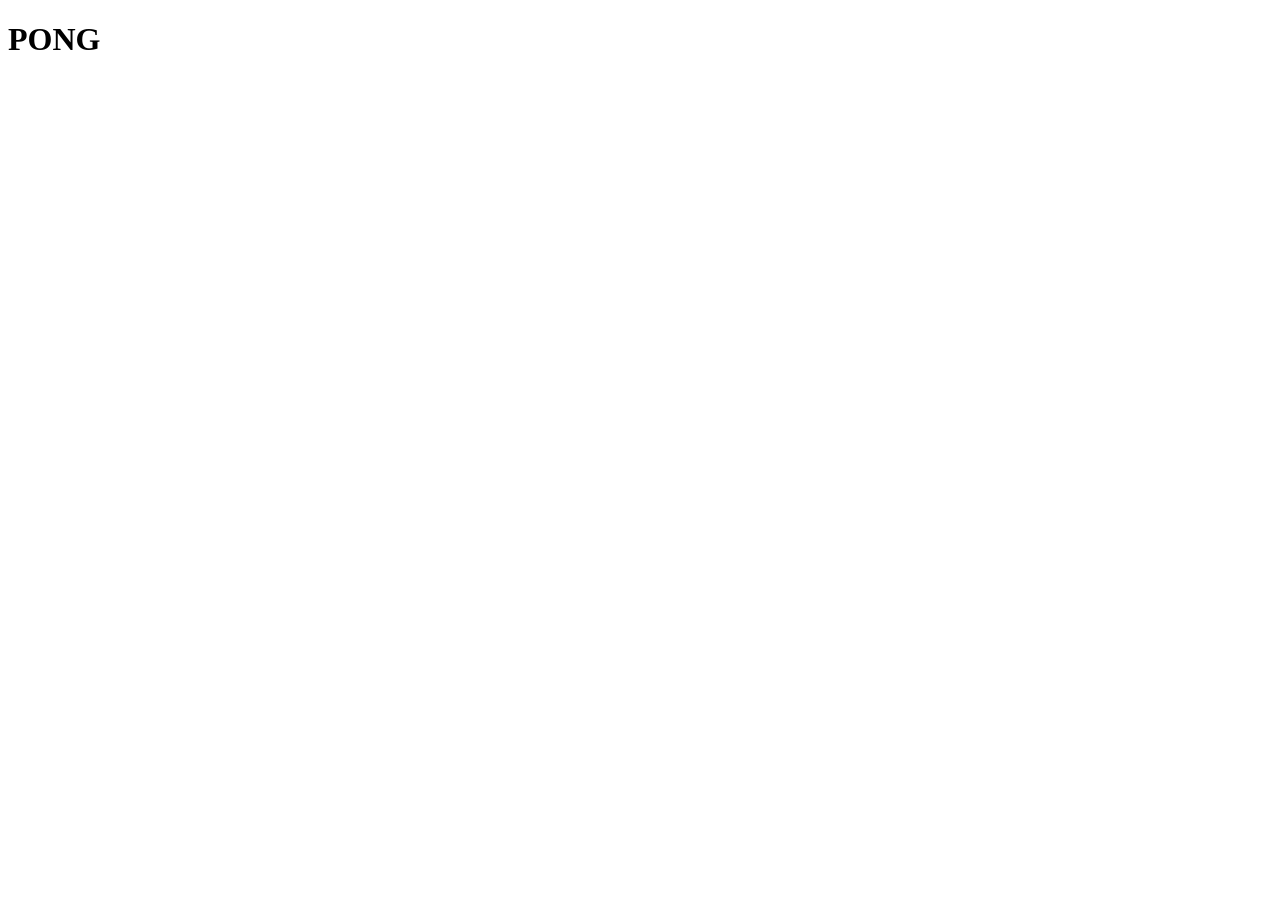
==== index.html @ c9c871a2 "updated" ====
<!DOCTYPE html>
<html lang="en">
<head>
    <meta charset="UTF-8">
    <meta http-equiv="X-UA-Compatible" content="IE=edge">
    <meta name="viewport" content="width=device-width, initial-scale=1.0">
    <title>Document</title>
</head>
<body>
    <h1>PONG</h1>

    <a href="/pong/se251pong_w3_start_files/index.html"></a>
</body>
</html>
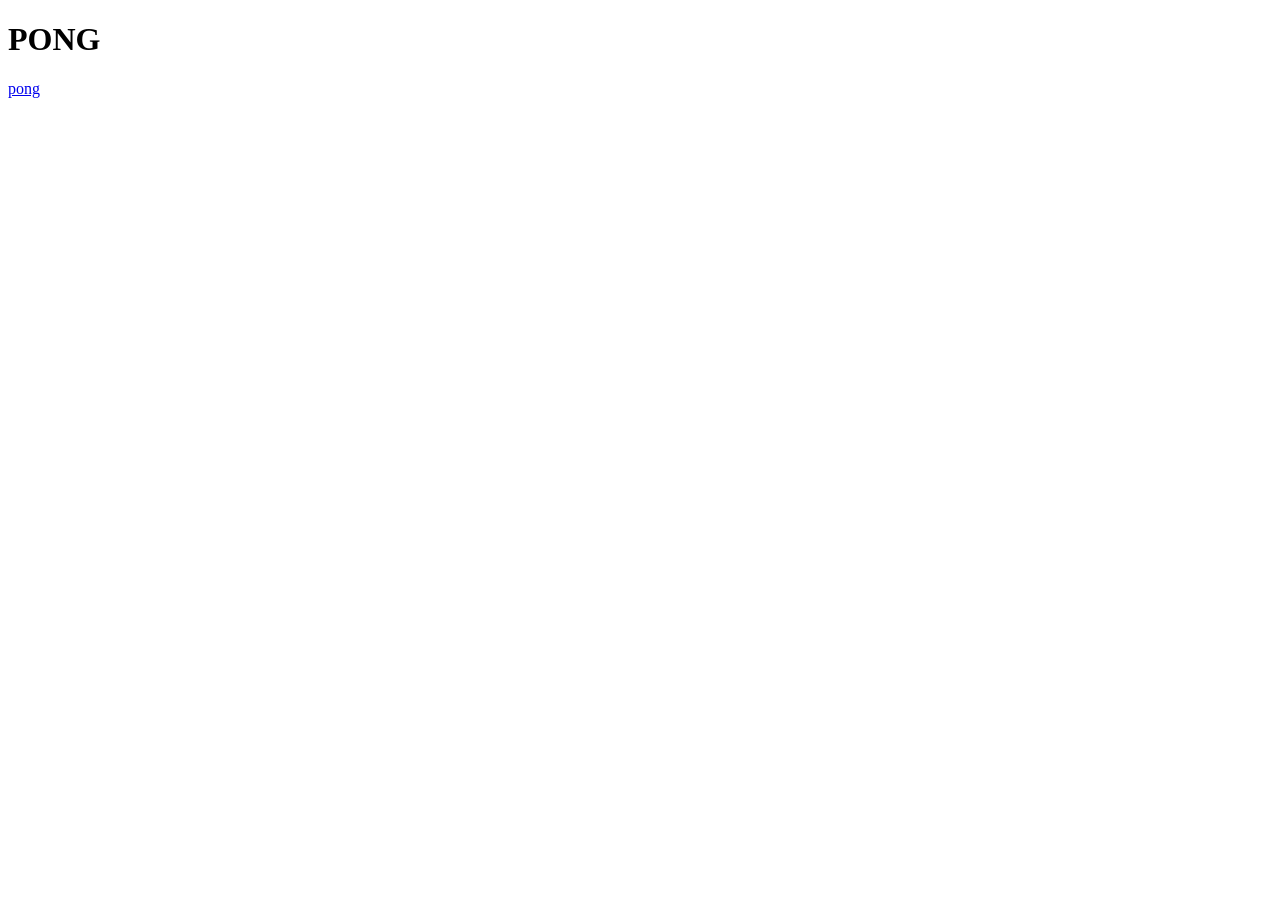
==== commit 397d62f4: "updated" ====
--- a/index.html
+++ b/index.html
@@ -9,6 +9,6 @@
 <body>
     <h1>PONG</h1>
 
-    <a href="/pong/se251pong_w3_start_files/index.html"></a>
+    <a href="/pong/se251pong_w3_start_files/index.html">pong</a>
 </body>
 </html>
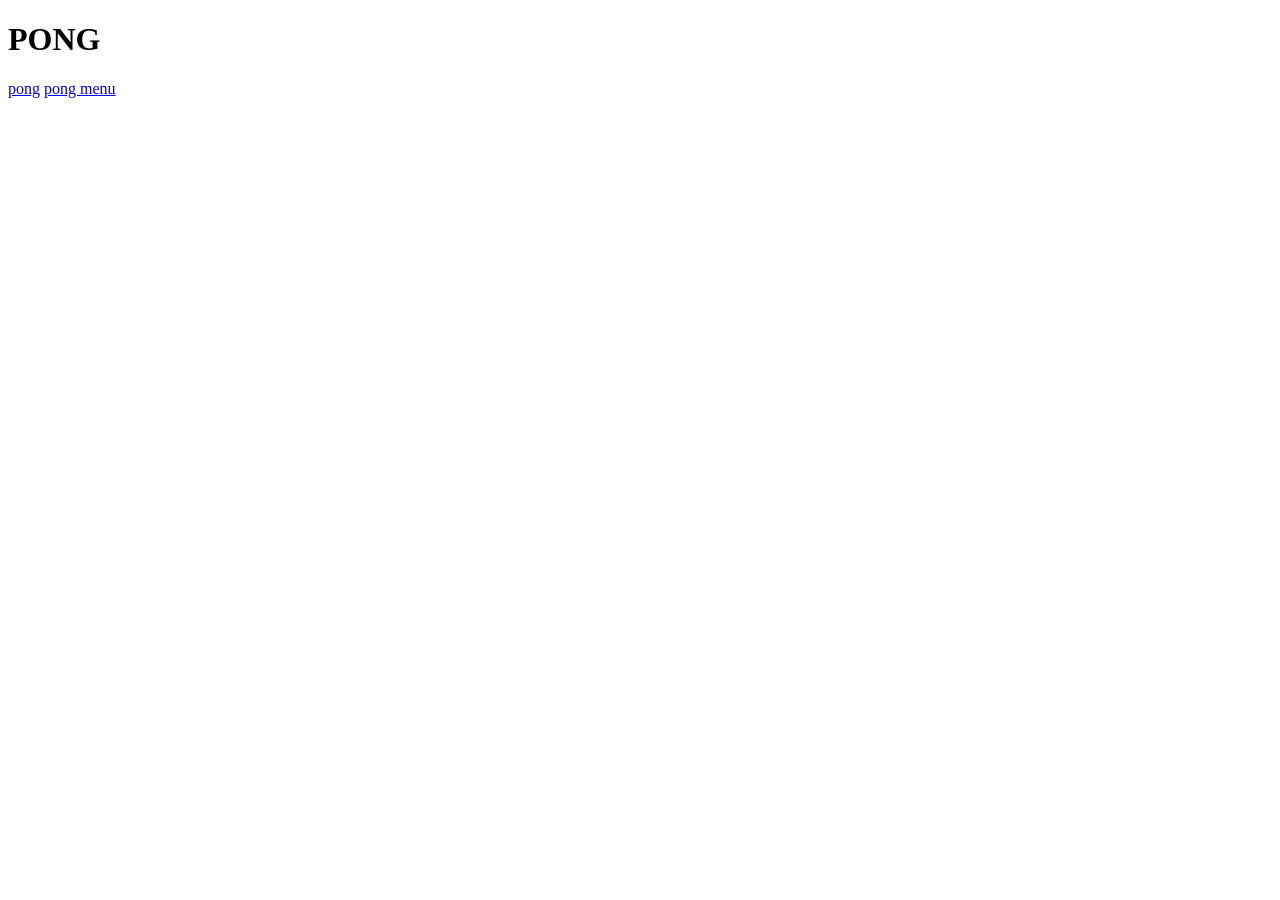
==== commit 16ac3488: "updated" ====
--- a/index.html
+++ b/index.html
@@ -10,5 +10,6 @@
     <h1>PONG</h1>
 
     <a href="/pong/se251pong_w3_start_files/index.html">pong</a>
-</body>
+    <a href="/pong/se251pong_w3_start_files/menus/index.html">pong menu</a>
+</body> 
 </html>
